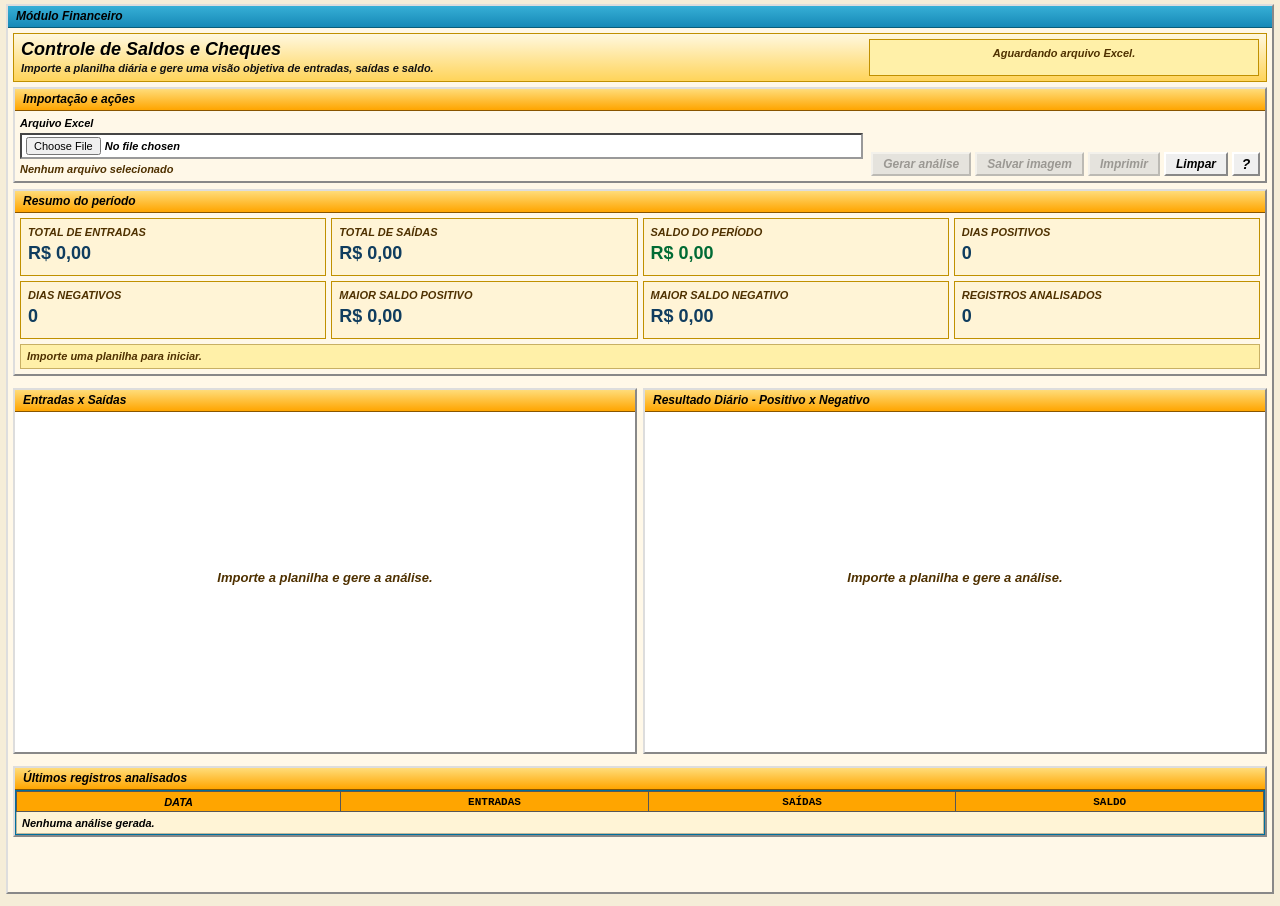
==== modulos/controle-saldos-cheques/index.html @ 52af5380 "Adiciona modulo controle de saldos e cheques" ====
<!DOCTYPE html>
<html lang="pt-BR">
<head>
<meta charset="UTF-8">
<meta name="viewport" content="width=device-width, initial-scale=1">
<meta name="theme-color" content="#1789b7">
<title>Controle de Saldos e Cheques</title>
<link rel="manifest" href="manifest.json">
<link rel="icon" type="image/png" sizes="192x192" href="../../icon-192.png">
<link rel="apple-touch-icon" href="../../icon-192.png">
<link rel="stylesheet" href="../../ui-templates/visual-ui-base.css">
<link rel="stylesheet" href="src/styles.css">
</head>
<body>
  <main class="vs-shell app-shell">
    <section class="vs-panel app-panel">
      <div class="vs-panel-hd blue">Módulo Financeiro</div>
      <div class="vs-panel-bd">
        <header class="vs-title-row module-title">
          <div>
            <h1>Controle de Saldos e Cheques</h1>
            <p>Importe a planilha diária e gere uma visão objetiva de entradas, saídas e saldo.</p>
          </div>
          <div class="vs-status" id="statusBox">Aguardando arquivo Excel.</div>
        </header>

        <section class="vs-panel">
          <div class="vs-panel-hd">Importação e ações</div>
          <div class="vs-panel-bd">
            <div class="toolbar-grid">
              <label class="file-box" for="excelFile">
                <span class="file-label">Arquivo Excel</span>
                <input id="excelFile" class="vs-input" type="file" accept=".xlsx,.xlsm">
                <span id="fileName" class="file-name">Nenhum arquivo selecionado</span>
              </label>
              <div class="vs-actions action-strip">
                <button id="analyzeBtn" class="vbtn prim" type="button" disabled>Gerar análise</button>
                <button id="saveImageBtn" class="vbtn" type="button" disabled>Salvar imagem</button>
                <button id="printBtn" class="vbtn" type="button" disabled>Imprimir</button>
                <button id="clearBtn" class="vbtn" type="button">Limpar</button>
                <button id="helpBtn" class="vbtn help-btn" type="button" title="Ajuda">?</button>
              </div>
            </div>
          </div>
        </section>

        <section id="analysisArea" class="analysis-area" aria-live="polite">
          <section class="vs-panel summary-panel">
            <div class="vs-panel-hd">Resumo do período</div>
            <div class="vs-panel-bd">
              <div class="summary-grid">
                <article class="metric">
                  <span>Total de entradas</span>
                  <strong id="totalEntries">R$ 0,00</strong>
                </article>
                <article class="metric">
                  <span>Total de saídas</span>
                  <strong id="totalExits">R$ 0,00</strong>
                </article>
                <article class="metric balance">
                  <span>Saldo do período</span>
                  <strong id="periodBalance">R$ 0,00</strong>
                </article>
                <article class="metric">
                  <span>Dias positivos</span>
                  <strong id="positiveDays">0</strong>
                </article>
                <article class="metric">
                  <span>Dias negativos</span>
                  <strong id="negativeDays">0</strong>
                </article>
                <article class="metric">
                  <span>Maior saldo positivo</span>
                  <strong id="bestBalance">R$ 0,00</strong>
                </article>
                <article class="metric">
                  <span>Maior saldo negativo</span>
                  <strong id="worstBalance">R$ 0,00</strong>
                </article>
                <article class="metric">
                  <span>Registros analisados</span>
                  <strong id="recordCount">0</strong>
                </article>
              </div>
              <div id="validationMessage" class="validation-message">Importe uma planilha para iniciar.</div>
            </div>
          </section>

          <section class="dashboard-grid">
            <section class="vs-panel chart-panel">
              <div class="vs-panel-hd">Entradas x Saídas</div>
              <div class="chart-wrap">
                <canvas id="flowChart" width="940" height="330"></canvas>
              </div>
            </section>

            <section class="vs-panel chart-panel">
              <div class="vs-panel-hd">Resultado Diário - Positivo x Negativo</div>
              <div class="chart-wrap">
                <canvas id="resultChart" width="940" height="330"></canvas>
              </div>
            </section>
          </section>

          <section class="vs-panel table-panel">
            <div class="vs-panel-hd">Últimos registros analisados</div>
            <div class="vs-panel-bd table-pad">
              <div class="vs-table-wrap">
                <table class="vs-table data-table">
                  <thead>
                    <tr>
                      <th>Data</th>
                      <th class="num">Entradas</th>
                      <th class="num">Saídas</th>
                      <th class="num">Saldo</th>
                    </tr>
                  </thead>
                  <tbody id="recordsBody">
                    <tr>
                      <td colspan="4">Nenhuma análise gerada.</td>
                    </tr>
                  </tbody>
                </table>
              </div>
            </div>
          </section>
        </section>
      </div>
    </section>
  </main>

  <div id="tooltip" class="chart-tooltip" hidden></div>

  <dialog id="helpDialog" class="help-dialog">
    <form method="dialog">
      <div class="vs-panel help-panel">
        <div class="vs-panel-hd blue">Ajuda rápida</div>
        <div class="vs-panel-bd help-content">
          <ol>
            <li>Selecione a planilha do dia no campo Arquivo Excel.</li>
            <li>Clique em Gerar análise para ler a aba Fluxo.</li>
            <li>Confira os cartões de resumo e passe o mouse nos gráficos para ver os valores.</li>
            <li>Use Salvar imagem para baixar o painel em PNG ou Imprimir para enviar à impressora.</li>
          </ol>
          <p>Os dados são processados somente neste computador.</p>
          <div class="vs-actions">
            <button class="vbtn prim" value="ok" type="submit">Entendi</button>
          </div>
        </div>
      </div>
    </form>
  </dialog>

  <script src="assets/vendor/jszip.min.js"></script>
  <script src="src/xlsx-parser.js"></script>
  <script src="src/charts.js"></script>
  <script src="src/app.js"></script>
</body>
</html>
---- ui-templates/visual-ui-base.css ----
*, *::before, *::after {
  box-sizing: border-box;
}

:root {
  --vs-blue: #2c9fca;
  --vs-blue-dark: #003399;
  --vs-orange: #ffa500;
  --vs-yellow: #ffc130;
  --vs-cream: #fff4d6;
  --vs-cream-light: #fff8e8;
  --vs-grid: #bfb79a;
  --vs-border: #7f7f7f;
  --vs-red: #cc0000;
  --vs-green: #008000;
}

html,
body {
  width: 100%;
  min-height: 100%;
  margin: 0;
  background: #f5edd8;
  color: #000;
  font-family: Arial, Helvetica, sans-serif;
  font-size: 12px;
  font-style: italic;
  font-weight: bold;
}

.vs-shell {
  min-height: 100vh;
  padding: 4px 6px 6px;
  background: #f5edd8;
}

.vs-panel {
  margin: 0 0 6px;
  border: 2px solid;
  border-color: #ddd #888 #888 #ddd;
  background: var(--vs-cream-light);
}

.vs-panel-hd {
  min-height: 21px;
  padding: 3px 8px;
  border-bottom: 1px solid #885500;
  background: linear-gradient(180deg, #ffdc79 0%, var(--vs-orange) 100%);
  color: #000;
  font-size: 12px;
  line-height: 15px;
}

.vs-panel-hd.blue {
  border-bottom-color: #0a5d7a;
  background: linear-gradient(180deg, #36afd6 0%, #1789b7 100%);
}

.vs-panel-bd {
  padding: 5px;
  background: var(--vs-cream-light);
}

.vs-title-row {
  display: grid;
  grid-template-columns: minmax(0, 1fr) minmax(220px, 360px);
  gap: 8px;
  align-items: stretch;
  margin-bottom: 5px;
  padding: 5px 7px;
  border: 1px solid #c09000;
  background: linear-gradient(180deg, #fff8df 0%, #ffd45a 100%);
}

.vs-title-row h1 {
  margin: 0;
  color: #000;
  font-size: 18px;
  line-height: 20px;
  text-shadow: 1px 1px 0 #fff3bf;
}

.vs-title-row p {
  margin: 2px 0 0;
  color: #111;
  font-size: 11px;
  line-height: 15px;
}

.vs-status {
  min-height: 31px;
  padding: 6px 8px;
  border: 1px solid #c09000;
  background: #fff0a8;
  color: #4f3100;
  font-size: 11px;
  line-height: 15px;
  text-align: center;
}

.vs-actions {
  display: flex;
  flex-wrap: wrap;
  gap: 4px;
  align-items: center;
}

.vbtn {
  display: inline-flex;
  align-items: center;
  justify-content: center;
  min-height: 24px;
  padding: 2px 10px;
  border: 2px solid;
  border-color: #fff #888 #888 #fff;
  border-radius: 0;
  background: #efefef;
  color: #000;
  cursor: pointer;
  font-family: Arial, Helvetica, sans-serif;
  font-size: 12px;
  font-style: italic;
  font-weight: bold;
  line-height: 16px;
  white-space: nowrap;
}

.vbtn:hover {
  background: #f8f8f8;
}

.vbtn:active {
  border-color: #888 #fff #fff #888;
}

.vbtn.prim {
  background: #fff0a8;
}

.vbtn:disabled {
  border-color: #eee #999 #999 #eee;
  background: #d8d8d8;
  color: #666;
  cursor: not-allowed;
  opacity: .65;
}

.vs-input,
input,
select,
textarea {
  width: 100%;
  min-height: 22px;
  padding: 2px 4px;
  border: 2px inset #999;
  border-radius: 0;
  outline: none;
  background: #fff;
  color: #000;
  font-family: Arial, Helvetica, sans-serif;
  font-size: 11px;
  font-style: italic;
  font-weight: bold;
}

.vs-input:focus,
input:focus,
select:focus,
textarea:focus {
  background: #fffff0;
  outline: 1px solid #0086d8;
}

.vs-form-grid {
  display: grid;
  grid-template-columns: repeat(4, minmax(120px, 1fr));
  gap: 4px 6px;
  align-items: end;
}

.vs-form-grid label {
  display: grid;
  gap: 1px;
  color: #000;
  font-size: 11px;
  line-height: 14px;
}

.vs-table-wrap {
  overflow: auto;
  border: 1px solid #006f9d;
  background: var(--vs-cream);
}

.vs-table {
  width: 100%;
  border-collapse: collapse;
  table-layout: fixed;
  background: var(--vs-cream);
}

.vs-table th,
.vs-table td {
  height: 21px;
  padding: 2px 5px;
  border: 1px solid var(--vs-grid);
  overflow: hidden;
  text-overflow: ellipsis;
  white-space: nowrap;
}

.vs-table th {
  height: 20px;
  border-color: #575757;
  background: var(--vs-orange);
  color: #000;
  font-size: 11px;
  text-align: center;
  text-transform: uppercase;
}

.vs-table td {
  background: #fff4d6;
  font-size: 11px;
}

.vs-table tr:nth-child(even) td {
  background: #f8edc8;
}

.vs-table tr:hover td {
  background: #fff0b6;
}

.num {
  text-align: right;
  font-family: "Courier New", monospace;
  font-style: normal;
}

@media (max-width: 760px) {
  .vs-title-row,
  .vs-form-grid {
    grid-template-columns: 1fr;
  }

  .vs-status {
    text-align: left;
  }
}
---- modulos/controle-saldos-cheques/src/styles.css ----
.app-shell {
  min-width: 320px;
}

.app-panel {
  min-height: calc(100vh - 10px);
}

.module-title {
  grid-template-columns: minmax(0, 1fr) minmax(250px, 390px);
}

.toolbar-grid {
  display: grid;
  grid-template-columns: minmax(280px, 1fr) auto;
  gap: 8px;
  align-items: end;
}

.file-box {
  display: grid;
  gap: 3px;
}

.file-label,
.file-name {
  font-size: 11px;
  line-height: 14px;
}

.file-name {
  color: #4f3100;
}

.action-strip {
  justify-content: flex-end;
}

.help-btn {
  width: 28px;
  min-width: 28px;
  padding: 0;
  font-size: 14px;
}

.analysis-area {
  display: grid;
  gap: 6px;
}

.summary-grid {
  display: grid;
  grid-template-columns: repeat(4, minmax(130px, 1fr));
  gap: 5px;
}

.metric {
  min-height: 58px;
  padding: 6px 7px;
  border: 1px solid #c09000;
  background: #fff4d6;
}

.metric span {
  display: block;
  margin-bottom: 4px;
  color: #4f3100;
  font-size: 11px;
  line-height: 14px;
  text-transform: uppercase;
}

.metric strong {
  display: block;
  overflow-wrap: anywhere;
  color: #103d5f;
  font-size: 18px;
  font-style: normal;
  line-height: 20px;
}

.metric.balance.negative strong,
.negative-value {
  color: #cc0000;
}

.metric.balance.positive strong,
.positive-value {
  color: #006b35;
}

.validation-message {
  margin-top: 5px;
  padding: 4px 6px;
  border: 1px solid #c8b064;
  background: #fff0a8;
  color: #4f3100;
  font-size: 11px;
  line-height: 15px;
}

.validation-message.ok {
  border-color: #70a070;
  background: #e8f7df;
  color: #1f5b1f;
}

.validation-message.warn {
  border-color: #cc9b00;
  background: #fff2b8;
  color: #694100;
}

.validation-message.error {
  border-color: #cc0000;
  background: #ffdede;
  color: #990000;
}

.dashboard-grid {
  display: grid;
  grid-template-columns: 1fr 1fr;
  gap: 6px;
}

.chart-panel {
  min-width: 0;
}

.chart-wrap {
  position: relative;
  height: 340px;
  padding: 4px;
  background: #fff;
}

.chart-wrap canvas {
  display: block;
  width: 100%;
  height: 100%;
}

.chart-tooltip {
  position: fixed;
  z-index: 20;
  max-width: 260px;
  padding: 6px 8px;
  border: 1px solid #333;
  background: #fffff0;
  color: #000;
  font-size: 11px;
  line-height: 15px;
  box-shadow: 2px 2px 0 rgba(0, 0, 0, .2);
  pointer-events: none;
}

.table-pad {
  padding: 0;
}

.data-table th:first-child,
.data-table td:first-child {
  width: 26%;
}

.data-table td {
  height: 22px;
}

.help-dialog {
  width: min(560px, calc(100vw - 24px));
  padding: 0;
  border: 0;
  background: transparent;
}

.help-dialog::backdrop {
  background: rgba(0, 0, 0, .25);
}

.help-panel {
  margin: 0;
}

.help-content {
  font-size: 12px;
  line-height: 17px;
}

.help-content ol {
  margin: 0 0 8px 20px;
  padding: 0;
}

.help-content p {
  margin: 0 0 8px;
}

@media (max-width: 980px) {
  .toolbar-grid,
  .dashboard-grid {
    grid-template-columns: 1fr;
  }

  .action-strip {
    justify-content: flex-start;
  }

  .summary-grid {
    grid-template-columns: repeat(2, minmax(130px, 1fr));
  }
}

@media (max-width: 560px) {
  .summary-grid {
    grid-template-columns: 1fr;
  }

  .metric strong {
    font-size: 16px;
  }
}

@media print {
  .toolbar-grid,
  .help-dialog,
  .table-panel {
    display: none;
  }

  .vs-shell {
    padding: 0;
    background: #fff;
  }

  .dashboard-grid {
    grid-template-columns: 1fr;
  }

  .chart-wrap {
    height: 300px;
  }
}
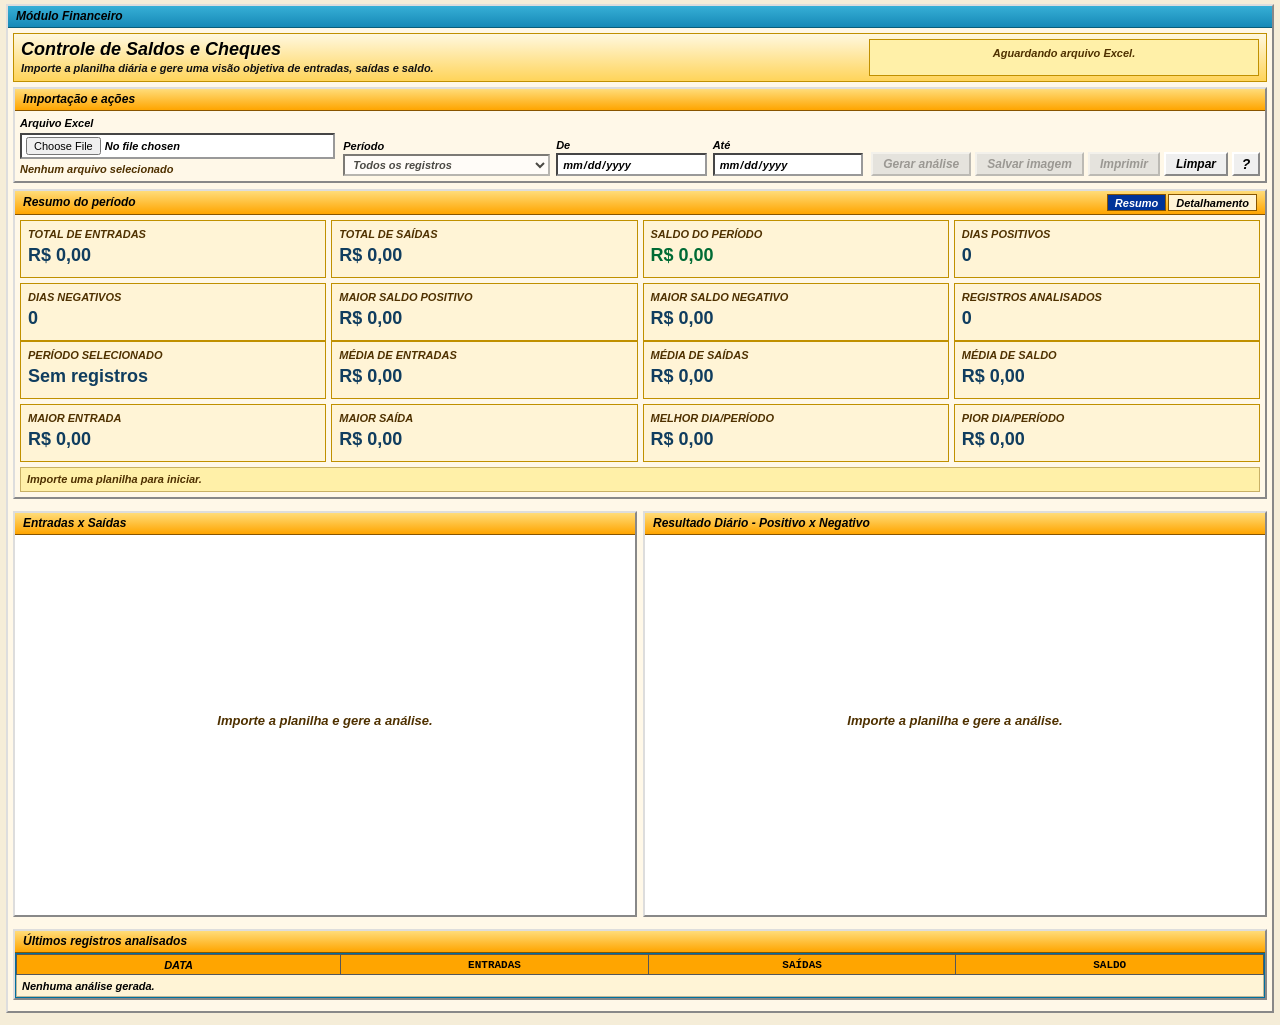
==== commit 84382494: "Melhora filtro de periodo e detalhamento financeiro" ====
--- a/modulos/controle-saldos-cheques/index.html
+++ b/modulos/controle-saldos-cheques/index.html
@@ -33,6 +33,23 @@
                 <input id="excelFile" class="vs-input" type="file" accept=".xlsx,.xlsm">
                 <span id="fileName" class="file-name">Nenhum arquivo selecionado</span>
               </label>
+              <div class="period-controls">
+                <label>
+                  Período
+                  <select id="periodMode" class="vs-input" disabled>
+                    <option value="all">Todos os registros</option>
+                    <option value="custom">Personalizado</option>
+                  </select>
+                </label>
+                <label>
+                  De
+                  <input id="dateFrom" class="vs-input" type="date" disabled>
+                </label>
+                <label>
+                  Até
+                  <input id="dateTo" class="vs-input" type="date" disabled>
+                </label>
+              </div>
               <div class="vs-actions action-strip">
                 <button id="analyzeBtn" class="vbtn prim" type="button" disabled>Gerar análise</button>
                 <button id="saveImageBtn" class="vbtn" type="button" disabled>Salvar imagem</button>
@@ -46,9 +63,15 @@
 
         <section id="analysisArea" class="analysis-area" aria-live="polite">
           <section class="vs-panel summary-panel">
-            <div class="vs-panel-hd">Resumo do período</div>
+            <div class="vs-panel-hd summary-hd">
+              <span id="summaryTitle">Resumo do período</span>
+              <span class="view-toggle">
+                <button id="summaryViewBtn" class="toggle-btn active" type="button">Resumo</button>
+                <button id="detailViewBtn" class="toggle-btn" type="button">Detalhamento</button>
+              </span>
+            </div>
             <div class="vs-panel-bd">
-              <div class="summary-grid">
+              <div id="summaryView" class="summary-grid">
                 <article class="metric">
                   <span>Total de entradas</span>
                   <strong id="totalEntries">R$ 0,00</strong>
@@ -80,6 +103,40 @@
                 <article class="metric">
                   <span>Registros analisados</span>
                   <strong id="recordCount">0</strong>
+                </article>
+              </div>
+              <div id="detailView" class="detail-grid" hidden>
+                <article class="metric">
+                  <span>Período selecionado</span>
+                  <strong id="selectedPeriod">Todos</strong>
+                </article>
+                <article class="metric">
+                  <span>Média de entradas</span>
+                  <strong id="avgEntries">R$ 0,00</strong>
+                </article>
+                <article class="metric">
+                  <span>Média de saídas</span>
+                  <strong id="avgExits">R$ 0,00</strong>
+                </article>
+                <article class="metric">
+                  <span>Média de saldo</span>
+                  <strong id="avgBalance">R$ 0,00</strong>
+                </article>
+                <article class="metric">
+                  <span>Maior entrada</span>
+                  <strong id="topEntry">R$ 0,00</strong>
+                </article>
+                <article class="metric">
+                  <span>Maior saída</span>
+                  <strong id="topExit">R$ 0,00</strong>
+                </article>
+                <article class="metric">
+                  <span>Melhor dia/período</span>
+                  <strong id="bestDetail">R$ 0,00</strong>
+                </article>
+                <article class="metric">
+                  <span>Pior dia/período</span>
+                  <strong id="worstDetail">R$ 0,00</strong>
                 </article>
               </div>
               <div id="validationMessage" class="validation-message">Importe uma planilha para iniciar.</div>
@@ -139,8 +196,9 @@
           <ol>
             <li>Selecione a planilha do dia no campo Arquivo Excel.</li>
             <li>Clique em Gerar análise para ler a aba Fluxo.</li>
-            <li>Confira os cartões de resumo e passe o mouse nos gráficos para ver os valores.</li>
-            <li>Use Salvar imagem para baixar o painel em PNG ou Imprimir para enviar à impressora.</li>
+            <li>Use o campo Período para ver todos os registros ou escolher uma data inicial e final.</li>
+            <li>Alterne entre Resumo e Detalhamento para conferir os totais ou indicadores do recorte.</li>
+            <li>Passe o mouse nos gráficos para ver os valores e use Salvar imagem ou Imprimir quando precisar.</li>
           </ol>
           <p>Os dados são processados somente neste computador.</p>
           <div class="vs-actions">
--- a/modulos/controle-saldos-cheques/src/styles.css
+++ b/modulos/controle-saldos-cheques/src/styles.css
@@ -12,7 +12,7 @@
 
 .toolbar-grid {
   display: grid;
-  grid-template-columns: minmax(280px, 1fr) auto;
+  grid-template-columns: minmax(240px, 1fr) minmax(360px, 520px) auto;
   gap: 8px;
   align-items: end;
 }
@@ -34,6 +34,21 @@
 
 .action-strip {
   justify-content: flex-end;
+}
+
+.period-controls {
+  display: grid;
+  grid-template-columns: minmax(150px, 1.1fr) minmax(120px, .8fr) minmax(120px, .8fr);
+  gap: 4px 6px;
+  align-items: end;
+}
+
+.period-controls label {
+  display: grid;
+  gap: 1px;
+  color: #000;
+  font-size: 11px;
+  line-height: 14px;
 }
 
 .help-btn {
@@ -48,7 +63,38 @@
   gap: 6px;
 }
 
-.summary-grid {
+.summary-hd {
+  display: flex;
+  justify-content: space-between;
+  gap: 8px;
+  align-items: center;
+}
+
+.view-toggle {
+  display: inline-flex;
+  gap: 2px;
+}
+
+.toggle-btn {
+  min-height: 17px;
+  padding: 0 7px;
+  border: 1px solid #885500;
+  background: #fff4d6;
+  color: #000;
+  cursor: pointer;
+  font-family: Arial, Helvetica, sans-serif;
+  font-size: 11px;
+  font-style: italic;
+  font-weight: bold;
+}
+
+.toggle-btn.active {
+  background: #003399;
+  color: #fff;
+}
+
+.summary-grid,
+.detail-grid {
   display: grid;
   grid-template-columns: repeat(4, minmax(130px, 1fr));
   gap: 5px;
@@ -129,7 +175,7 @@
 
 .chart-wrap {
   position: relative;
-  height: 340px;
+  height: 380px;
   padding: 4px;
   background: #fff;
 }
@@ -209,10 +255,16 @@
   .summary-grid {
     grid-template-columns: repeat(2, minmax(130px, 1fr));
   }
+
+  .detail-grid {
+    grid-template-columns: repeat(2, minmax(130px, 1fr));
+  }
 }
 
 @media (max-width: 560px) {
-  .summary-grid {
+  .period-controls,
+  .summary-grid,
+  .detail-grid {
     grid-template-columns: 1fr;
   }
 
@@ -238,6 +290,6 @@
   }
 
   .chart-wrap {
-    height: 300px;
-  }
-}
+    height: 340px;
+  }
+}
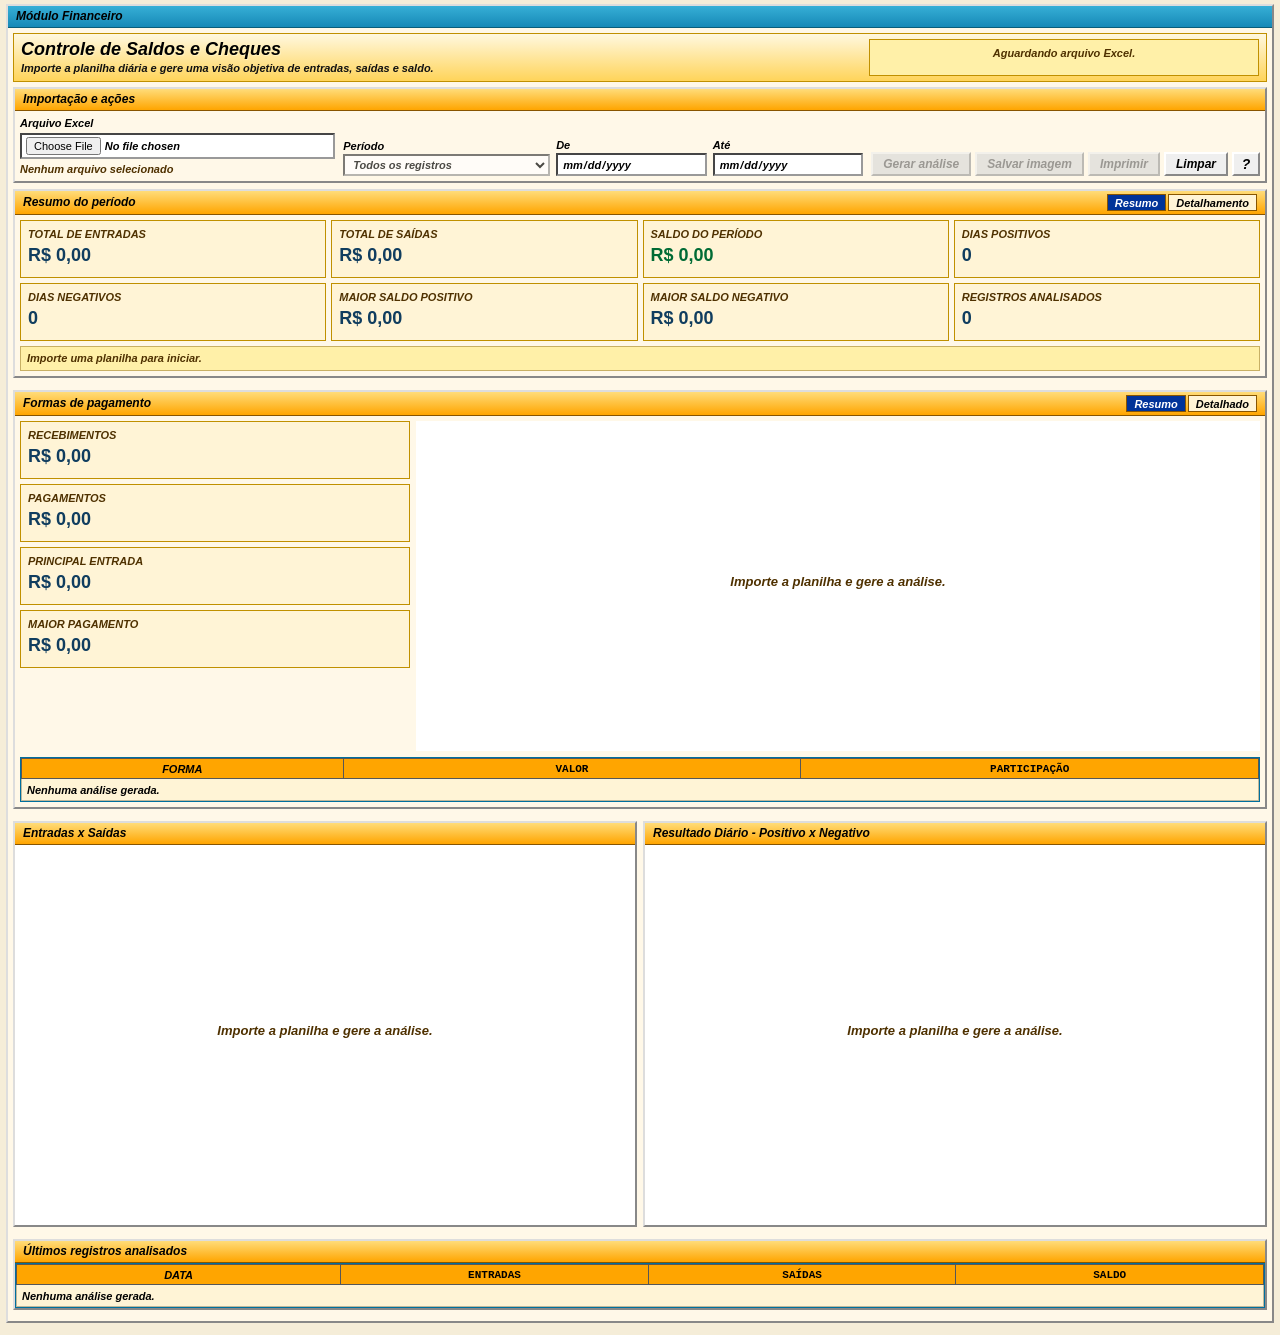
==== commit f98a6969: "Adiciona analise de formas de pagamento" ====
--- a/modulos/controle-saldos-cheques/index.html
+++ b/modulos/controle-saldos-cheques/index.html
@@ -143,6 +143,59 @@
             </div>
           </section>
 
+          <section class="vs-panel payment-panel">
+            <div class="vs-panel-hd summary-hd">
+              <span>Formas de pagamento</span>
+              <span class="view-toggle">
+                <button id="paymentSummaryBtn" class="toggle-btn active" type="button">Resumo</button>
+                <button id="paymentDetailBtn" class="toggle-btn" type="button">Detalhado</button>
+              </span>
+            </div>
+            <div class="vs-panel-bd">
+              <div class="payment-layout">
+                <div class="payment-side">
+                  <div class="payment-kpis">
+                    <article class="metric">
+                      <span>Recebimentos</span>
+                      <strong id="paymentReceiptsTotal">R$ 0,00</strong>
+                    </article>
+                    <article class="metric">
+                      <span>Pagamentos</span>
+                      <strong id="paymentPaymentsTotal">R$ 0,00</strong>
+                    </article>
+                    <article class="metric">
+                      <span>Principal entrada</span>
+                      <strong id="paymentTopMethod">R$ 0,00</strong>
+                    </article>
+                    <article class="metric">
+                      <span>Maior pagamento</span>
+                      <strong id="paymentTopPayment">R$ 0,00</strong>
+                    </article>
+                  </div>
+                </div>
+                <div class="payment-chart-wrap">
+                  <canvas id="paymentChart" width="940" height="320"></canvas>
+                </div>
+              </div>
+              <div class="vs-table-wrap payment-table-wrap">
+                <table class="vs-table data-table">
+                  <thead>
+                    <tr>
+                      <th id="paymentLabelHeader">Forma</th>
+                      <th class="num">Valor</th>
+                      <th class="num">Participação</th>
+                    </tr>
+                  </thead>
+                  <tbody id="paymentBody">
+                    <tr>
+                      <td colspan="3">Nenhuma análise gerada.</td>
+                    </tr>
+                  </tbody>
+                </table>
+              </div>
+            </div>
+          </section>
+
           <section class="dashboard-grid">
             <section class="vs-panel chart-panel">
               <div class="vs-panel-hd">Entradas x Saídas</div>
@@ -198,6 +251,7 @@
             <li>Clique em Gerar análise para ler a aba Fluxo.</li>
             <li>Use o campo Período para ver todos os registros ou escolher uma data inicial e final.</li>
             <li>Alterne entre Resumo e Detalhamento para conferir os totais ou indicadores do recorte.</li>
+            <li>Em Formas de pagamento, use Resumo para ver categorias e Detalhado para ver filiais/linhas.</li>
             <li>Passe o mouse nos gráficos para ver os valores e use Salvar imagem ou Imprimir quando precisar.</li>
           </ol>
           <p>Os dados são processados somente neste computador.</p>
--- a/modulos/controle-saldos-cheques/src/styles.css
+++ b/modulos/controle-saldos-cheques/src/styles.css
@@ -1,5 +1,9 @@
 .app-shell {
   min-width: 320px;
+}
+
+[hidden] {
+  display: none !important;
 }
 
 .app-panel {
@@ -186,6 +190,36 @@
   height: 100%;
 }
 
+.payment-layout {
+  display: grid;
+  grid-template-columns: minmax(260px, 390px) minmax(0, 1fr);
+  gap: 6px;
+  align-items: stretch;
+}
+
+.payment-kpis {
+  display: grid;
+  grid-template-columns: 1fr;
+  gap: 5px;
+}
+
+.payment-chart-wrap {
+  min-height: 330px;
+  padding: 4px;
+  background: #fff;
+}
+
+.payment-chart-wrap canvas {
+  display: block;
+  width: 100%;
+  height: 100%;
+}
+
+.payment-table-wrap {
+  margin-top: 6px;
+  max-height: 260px;
+}
+
 .chart-tooltip {
   position: fixed;
   z-index: 20;
@@ -244,7 +278,8 @@
 
 @media (max-width: 980px) {
   .toolbar-grid,
-  .dashboard-grid {
+  .dashboard-grid,
+  .payment-layout {
     grid-template-columns: 1fr;
   }
 
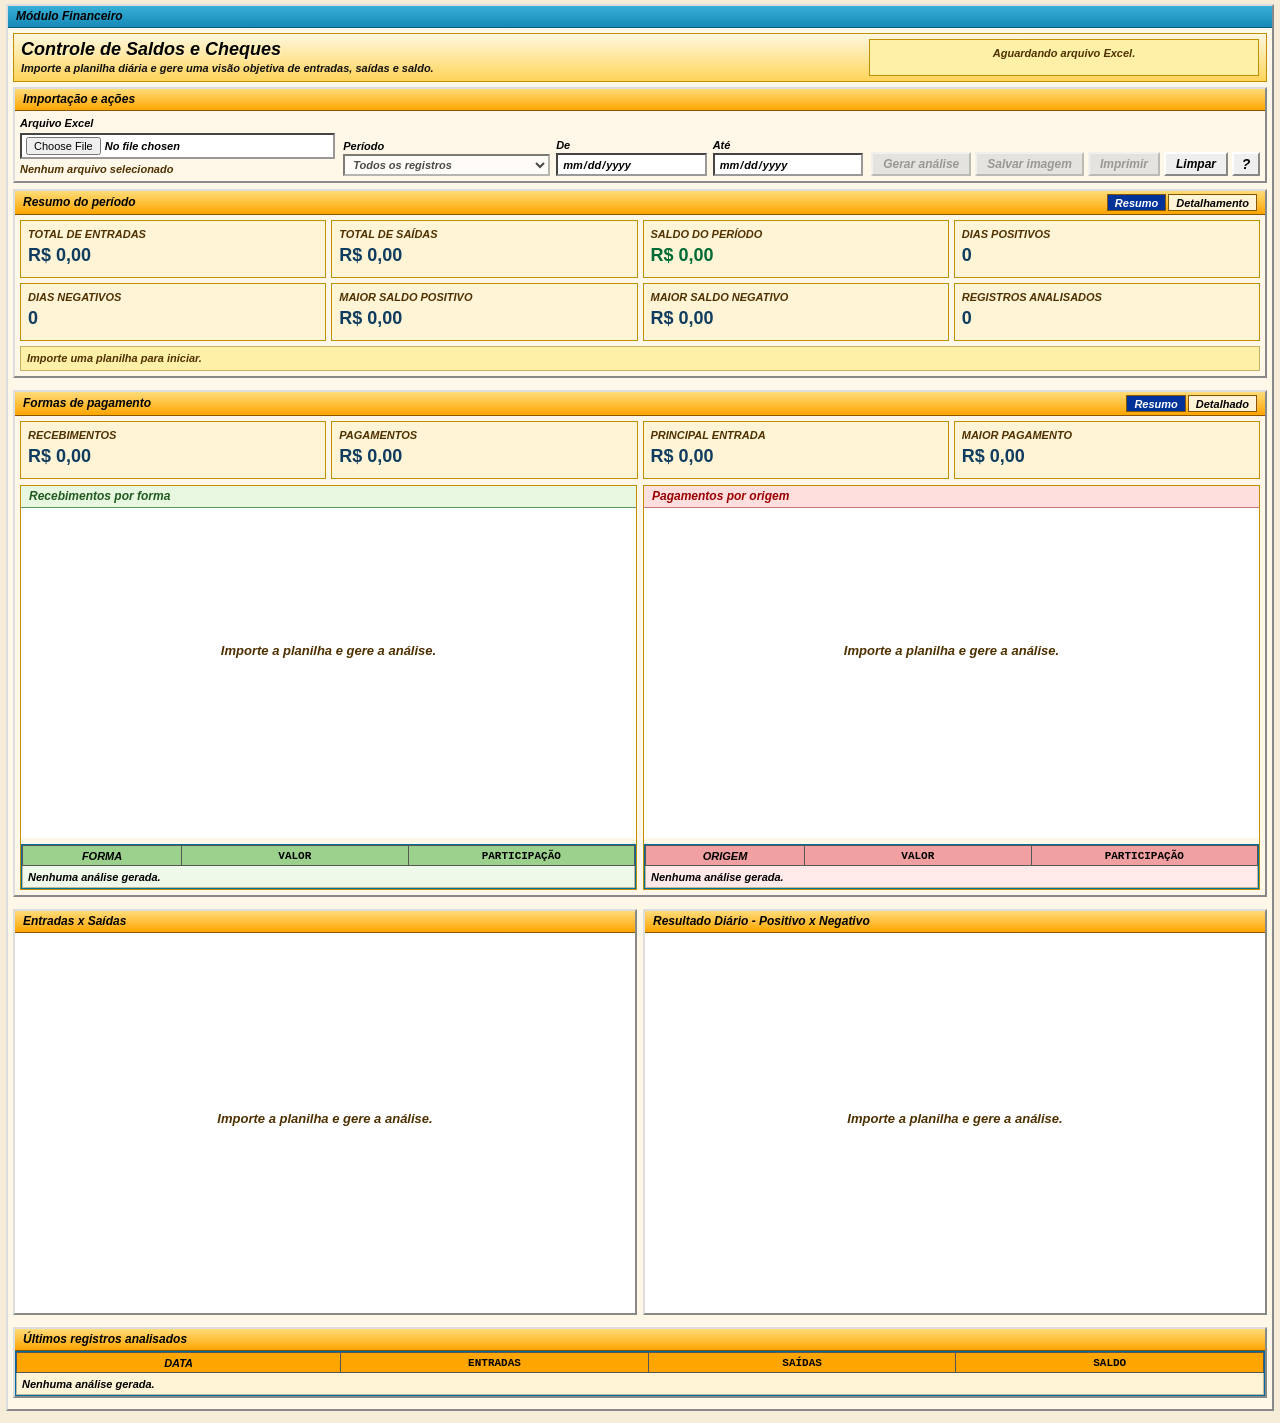
==== commit bfd652ee: "Separa recebimentos e pagamentos no painel" ====
--- a/modulos/controle-saldos-cheques/index.html
+++ b/modulos/controle-saldos-cheques/index.html
@@ -152,46 +152,71 @@
               </span>
             </div>
             <div class="vs-panel-bd">
-              <div class="payment-layout">
-                <div class="payment-side">
-                  <div class="payment-kpis">
-                    <article class="metric">
-                      <span>Recebimentos</span>
-                      <strong id="paymentReceiptsTotal">R$ 0,00</strong>
-                    </article>
-                    <article class="metric">
-                      <span>Pagamentos</span>
-                      <strong id="paymentPaymentsTotal">R$ 0,00</strong>
-                    </article>
-                    <article class="metric">
-                      <span>Principal entrada</span>
-                      <strong id="paymentTopMethod">R$ 0,00</strong>
-                    </article>
-                    <article class="metric">
-                      <span>Maior pagamento</span>
-                      <strong id="paymentTopPayment">R$ 0,00</strong>
-                    </article>
-                  </div>
-                </div>
-                <div class="payment-chart-wrap">
-                  <canvas id="paymentChart" width="940" height="320"></canvas>
-                </div>
-              </div>
-              <div class="vs-table-wrap payment-table-wrap">
-                <table class="vs-table data-table">
-                  <thead>
-                    <tr>
-                      <th id="paymentLabelHeader">Forma</th>
-                      <th class="num">Valor</th>
-                      <th class="num">Participação</th>
-                    </tr>
-                  </thead>
-                  <tbody id="paymentBody">
-                    <tr>
-                      <td colspan="3">Nenhuma análise gerada.</td>
-                    </tr>
-                  </tbody>
-                </table>
+              <div class="payment-kpis split-kpis">
+                <article class="metric">
+                  <span>Recebimentos</span>
+                  <strong id="paymentReceiptsTotal">R$ 0,00</strong>
+                </article>
+                <article class="metric">
+                  <span>Pagamentos</span>
+                  <strong id="paymentPaymentsTotal">R$ 0,00</strong>
+                </article>
+                <article class="metric">
+                  <span>Principal entrada</span>
+                  <strong id="paymentTopMethod">R$ 0,00</strong>
+                </article>
+                <article class="metric">
+                  <span>Maior pagamento</span>
+                  <strong id="paymentTopPayment">R$ 0,00</strong>
+                </article>
+              </div>
+
+              <div class="payment-split">
+                <section class="payment-box receipt-box">
+                  <div class="payment-box-title">Recebimentos por forma</div>
+                  <div class="payment-chart-wrap">
+                    <canvas id="receiptChart" width="680" height="320"></canvas>
+                  </div>
+                  <div class="vs-table-wrap payment-table-wrap">
+                    <table class="vs-table data-table payment-data-table">
+                      <thead>
+                        <tr>
+                          <th id="receiptLabelHeader">Forma</th>
+                          <th class="num">Valor</th>
+                          <th class="num">Participação</th>
+                        </tr>
+                      </thead>
+                      <tbody id="receiptBody">
+                        <tr>
+                          <td colspan="3">Nenhuma análise gerada.</td>
+                        </tr>
+                      </tbody>
+                    </table>
+                  </div>
+                </section>
+
+                <section class="payment-box payout-box">
+                  <div class="payment-box-title">Pagamentos por origem</div>
+                  <div class="payment-chart-wrap">
+                    <canvas id="payoutChart" width="680" height="320"></canvas>
+                  </div>
+                  <div class="vs-table-wrap payment-table-wrap">
+                    <table class="vs-table data-table payment-data-table">
+                      <thead>
+                        <tr>
+                          <th id="payoutLabelHeader">Origem</th>
+                          <th class="num">Valor</th>
+                          <th class="num">Participação</th>
+                        </tr>
+                      </thead>
+                      <tbody id="payoutBody">
+                        <tr>
+                          <td colspan="3">Nenhuma análise gerada.</td>
+                        </tr>
+                      </tbody>
+                    </table>
+                  </div>
+                </section>
               </div>
             </div>
           </section>
@@ -251,7 +276,7 @@
             <li>Clique em Gerar análise para ler a aba Fluxo.</li>
             <li>Use o campo Período para ver todos os registros ou escolher uma data inicial e final.</li>
             <li>Alterne entre Resumo e Detalhamento para conferir os totais ou indicadores do recorte.</li>
-            <li>Em Formas de pagamento, use Resumo para ver categorias e Detalhado para ver filiais/linhas.</li>
+            <li>Em Formas de pagamento, use Resumo para ver grupos gerais ou Detalhado para ver filiais/linhas, sempre separados em recebimentos e pagamentos.</li>
             <li>Passe o mouse nos gráficos para ver os valores e use Salvar imagem ou Imprimir quando precisar.</li>
           </ol>
           <p>Os dados são processados somente neste computador.</p>
--- a/modulos/controle-saldos-cheques/src/styles.css
+++ b/modulos/controle-saldos-cheques/src/styles.css
@@ -203,6 +203,45 @@
   gap: 5px;
 }
 
+.split-kpis {
+  grid-template-columns: repeat(4, minmax(130px, 1fr));
+  margin-bottom: 6px;
+}
+
+.payment-split {
+  display: grid;
+  grid-template-columns: repeat(2, minmax(0, 1fr));
+  gap: 6px;
+}
+
+.payment-box {
+  min-width: 0;
+  border: 1px solid #c09000;
+  background: #fff8e8;
+}
+
+.payment-box-title {
+  min-height: 20px;
+  padding: 3px 8px;
+  border-bottom: 1px solid #c09000;
+  background: #fff0a8;
+  color: #000;
+  font-size: 12px;
+  line-height: 15px;
+}
+
+.receipt-box .payment-box-title {
+  border-bottom-color: #5b965b;
+  background: #e8f7df;
+  color: #1f5b1f;
+}
+
+.payout-box .payment-box-title {
+  border-bottom-color: #cc7777;
+  background: #ffdede;
+  color: #990000;
+}
+
 .payment-chart-wrap {
   min-height: 330px;
   padding: 4px;
@@ -218,6 +257,35 @@
 .payment-table-wrap {
   margin-top: 6px;
   max-height: 260px;
+}
+
+.payment-data-table th:first-child,
+.payment-data-table td:first-child {
+  width: 52%;
+}
+
+.receipt-box .payment-data-table th {
+  background: #9bd18c;
+}
+
+.receipt-box .payment-data-table td {
+  background: #eff9ea;
+}
+
+.receipt-box .payment-data-table tr:nth-child(even) td {
+  background: #e2f2dc;
+}
+
+.payout-box .payment-data-table th {
+  background: #f0a0a0;
+}
+
+.payout-box .payment-data-table td {
+  background: #ffe9e9;
+}
+
+.payout-box .payment-data-table tr:nth-child(even) td {
+  background: #ffdede;
 }
 
 .chart-tooltip {
@@ -279,7 +347,8 @@
 @media (max-width: 980px) {
   .toolbar-grid,
   .dashboard-grid,
-  .payment-layout {
+  .payment-layout,
+  .payment-split {
     grid-template-columns: 1fr;
   }
 
@@ -292,6 +361,10 @@
   }
 
   .detail-grid {
+    grid-template-columns: repeat(2, minmax(130px, 1fr));
+  }
+
+  .split-kpis {
     grid-template-columns: repeat(2, minmax(130px, 1fr));
   }
 }
@@ -299,7 +372,8 @@
 @media (max-width: 560px) {
   .period-controls,
   .summary-grid,
-  .detail-grid {
+  .detail-grid,
+  .split-kpis {
     grid-template-columns: 1fr;
   }
 
